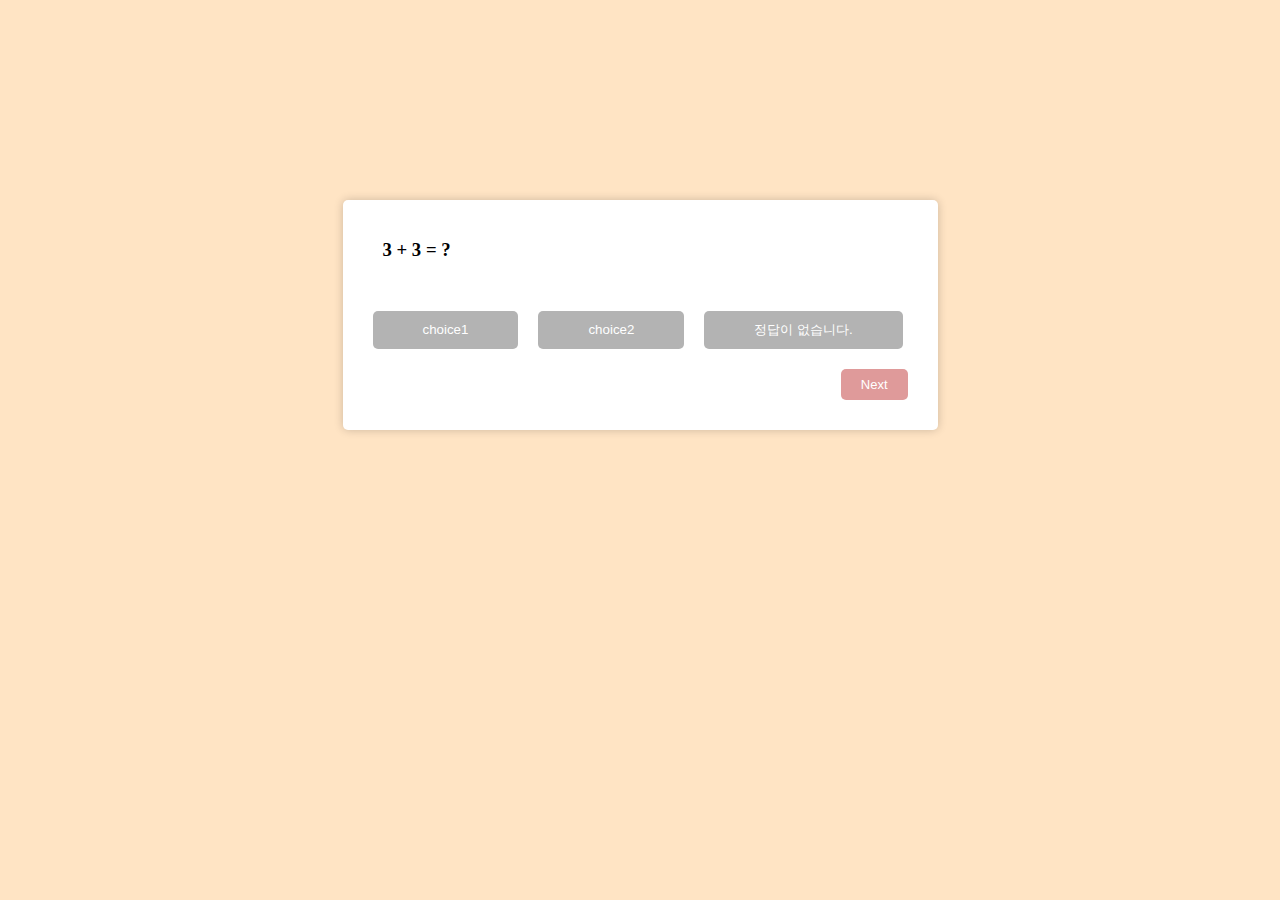
==== Assignments/day4-quiz_app/index.html @ 2d1cacf8 "feat: 퀴즈 앱 기본 레이아웃 구현" ====
<!DOCTYPE html>
<html lang="en">
<head>
    <meta charset="UTF-8">
    <meta name="viewport" content="width=device-width, initial-scale=1.0">
    <title>Quiz App</title>
    <link rel="stylesheet" href="style.css">
</head>
<body>
    <div id="quiz-container">
        <h3 id="question">3 + 3 = ?</h3>

        <div id="choice">
            <button id="choice1">choice1</button>
            <button id="choice2">choice2</button>
            <button id="choice3">정답이 없습니다.</button> 
        </div>

        <div id="next-button">
            <button id="next-btn">Next</button>
        </div>

        

    </div>
    
    <script src="script.js"></script>
</body>
</html>
---- Assignments/day4-quiz_app/style.css ----
body {
    background-color: bisque;
    align-items: center;
}

#quiz-container {
    width: 555px;
    margin: 200px auto;
    padding: 20px;
    background-color: rgb(255, 255, 255);
    border-radius: 5px;
    box-shadow: 0 0 10px rgba(0, 0, 0, 0.2);
}

#question {
    margin-left: 20px;
}

#choice {
    display: flex;
    text-align: center;
    margin-top: 40px;
}

#choice button {
    padding: 10px 50px;
    border: none;
    background-color: #b3b3b3;
    color: white;
    cursor: pointer;
    margin: 10px;
    border-radius: 5px;
}

#choice button:hover {
    background-color: rgb(114, 114, 114);
}

#next-button {
    display: flex;
    justify-content: right;
}

#next-button button {
    padding: 8px 20px;
    font-size: 13px;
    border: none;
    background-color: #df9a9a;
    color: white;
    cursor: pointer;
    margin: 10px;
    border-radius: 5px;
}

#next-button button:hover {
    background-color: rgb(193, 117, 117);
}
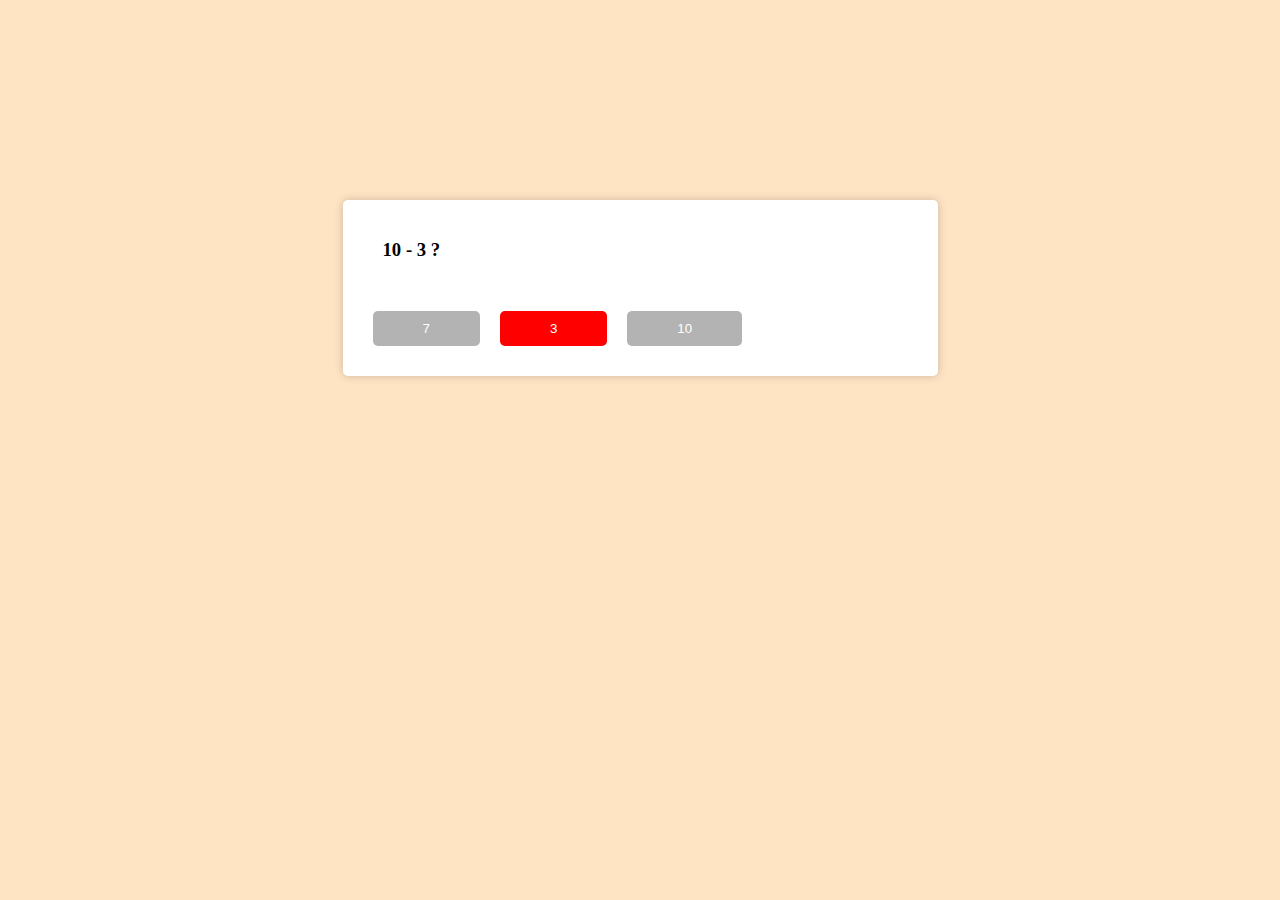
==== commit a664ea56: "refactor: 변수명 수정 및 HTML 구조 개선" ====
--- a/Assignments/day4-quiz_app/index.html
+++ b/Assignments/day4-quiz_app/index.html
@@ -10,18 +10,14 @@
     <div id="quiz-container">
         <h3 id="question">3 + 3 = ?</h3>
 
-        <div id="choice">
+        <div class="choices">
             <button id="choice1">choice1</button>
             <button id="choice2">choice2</button>
             <button id="choice3">정답이 없습니다.</button> 
         </div>
 
-        <div id="next-button">
-            <button id="next-btn">Next</button>
-        </div>
-
-        
-
+        <div class="next-btn hidden">Next</button>
+        <div class="restart-btn hidden">restart</button>
     </div>
     
     <script src="script.js"></script>
--- a/Assignments/day4-quiz_app/style.css
+++ b/Assignments/day4-quiz_app/style.css
@@ -16,13 +16,13 @@
     margin-left: 20px;
 }
 
-#choice {
+.choices {
     display: flex;
     text-align: center;
     margin-top: 40px;
 }
 
-#choice button {
+.choices button {
     padding: 10px 50px;
     border: none;
     background-color: #b3b3b3;
@@ -32,16 +32,16 @@
     border-radius: 5px;
 }
 
-#choice button:hover {
+.choices button:hover {
     background-color: rgb(114, 114, 114);
 }
 
-#next-button {
+#next-btn {
     display: flex;
     justify-content: right;
 }
 
-#next-button button {
+#next-btn button {
     padding: 8px 20px;
     font-size: 13px;
     border: none;
@@ -52,7 +52,30 @@
     border-radius: 5px;
 }
 
-#next-button button:hover {
+#next-btn button:hover {
     background-color: rgb(193, 117, 117);
 }
 
+#restart-btn {
+    display: flex;
+    justify-content: center;
+}
+
+#restart-btn button {
+    padding: 15px 25px;
+    font-size: 18px;
+    border: none;
+    background-color: #ffa73b;
+    color: white;
+    cursor: pointer;
+    margin: 10px;
+    border-radius: 5px;
+}
+
+#restart-button button:hover {
+    background-color: rgb(193, 117, 117);
+}
+
+.hidden {
+    display: none !important;
+}